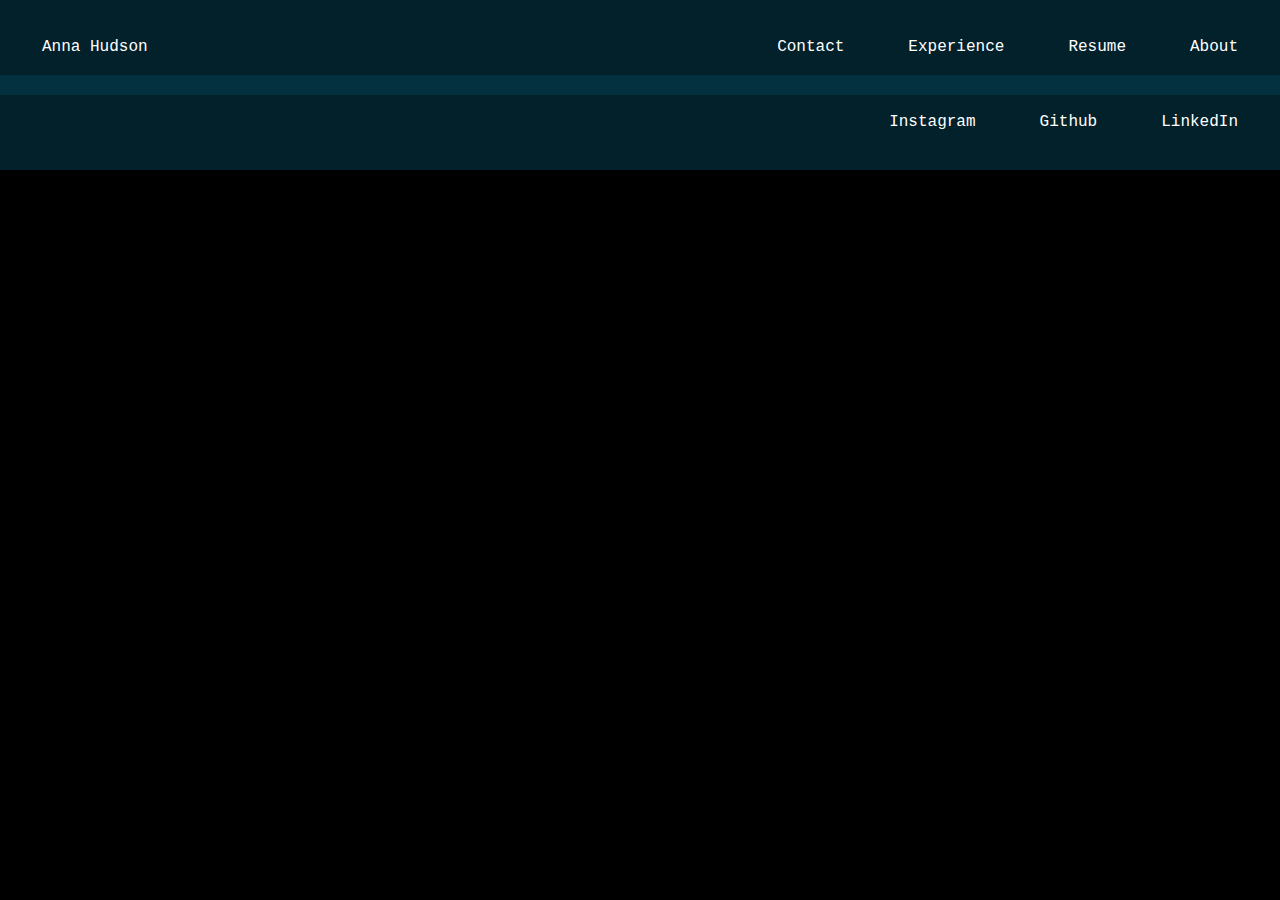
==== about.html @ 7b2c6f52 "Add files via upload" ====
<html>
    <head>
        <link rel="stylesheet" href="style.css">
        <meta charset="utf-8">
        <meta name="viewport" content="width=device-width, initial-scale=1">
        <title>Resume</title>
    </head>
    <body>
        <span>
            <div class = "navbar">
            
              <ul class = "navbar">
                <li style = "float:left;"><a href="index.html">Anna Hudson</a></li>
                <li><a href="about.html">About</a></li>
                <li><a href="resume.html">Resume</a></li>
                <li><a href="experience.html">Experience</a></li>
                <li><a href="contact.html">Contact</a></li>
            
              </ul> 
            </div>
          </span>
        <span>
            <div class = "navbar">
            
              <ul class = "navbar">
                <li><a href="https://www.linkedin.com/in/anna-r-hudson" target="_blank" rel="noopener noreferrer">LinkedIn</a></li>
                <li><a href="https://github.com/annahudson356" target="_blank" rel="noopener noreferrer">Github</a></li>
                <li><a href="resume.html" target="_blank" rel="noopener noreferrer">Instagram</a></li>
            
              </ul> 
            </div>
          </span>
    </body>
</html>
---- style.css ----
ul {
    list-style-type: none;
    margin: 0;
    padding: 10;
    overflow: hidden;
    background-color: rgba(3, 66, 85, 0.5);
    font-family: 'Courier New', Courier, monospace

  }
.navbar{
    height:75px;
}
li {
    float: right;
  }
  
li a {
    display: block;
    color: white;
    text-align: center;
    padding: 28px 32px;
    text-decoration: none;
    transition: background-color 0.7s ease;
    border-radius: 25px;
  }
  
  /* Change the link color to #111 (black) on hover */
li a:hover {
    background-color: #111;
  }

.resume-button{
    display: inline-block;
    padding: 30px 50px;
    border-radius: 25px;
    background-color: #1c74ae;
    color: #fff;
    text-align: center;
    text-decoration: none;
    font-size: 16px;
    box-shadow: 0 4px 8px rgba(0, 0, 0, 0.1);
    transition: background-color 0.7s ease;
    
}
.resume-button:hover{
    background-color: black;
}

body {
    justify-content: center;
    margin: 0;
    font-family: Helvetica, sans-serif;
    color:white;
    background: rgb(0, 0, 0);
    /*background: linear-gradient(90deg, rgb(5, 2, 77) 0%, rgba(2,66,95,1) 45%, rgba(0,212,255,1) 100%);*/
}


.intro {
    /*background-color: rgba(80, 80, 80, 0.7);  */
    background-color: rgba(3, 66, 85, 0.5);
    padding: 75px 75px;
    text-align: left;
    /*font-family: 'Courier New', Courier, monospace;*/
    
}


.big-text {
    font-size: 64px;
    color: aliceblue;
    line-height: 20px;
    font-family: 'Roboto Bold', sans-serif;
}

.container {
  max-width: 400px;
  margin: 0 auto;
  padding: 20px;
  background-color: #f9f9f9;
  border-radius: 5px;
  box-shadow: 0 0 10px rgba(0, 0, 0, 0.1);
}
.form-group {
  margin-bottom: 20px;
}

label {
  display: block;
  font-weight: bold;
}

input[type="text"],
input[type="email"],
textarea {
  width: 100%;
  padding: 10px;
  border: 1px solid #ccc;
  border-radius: 5px;
}
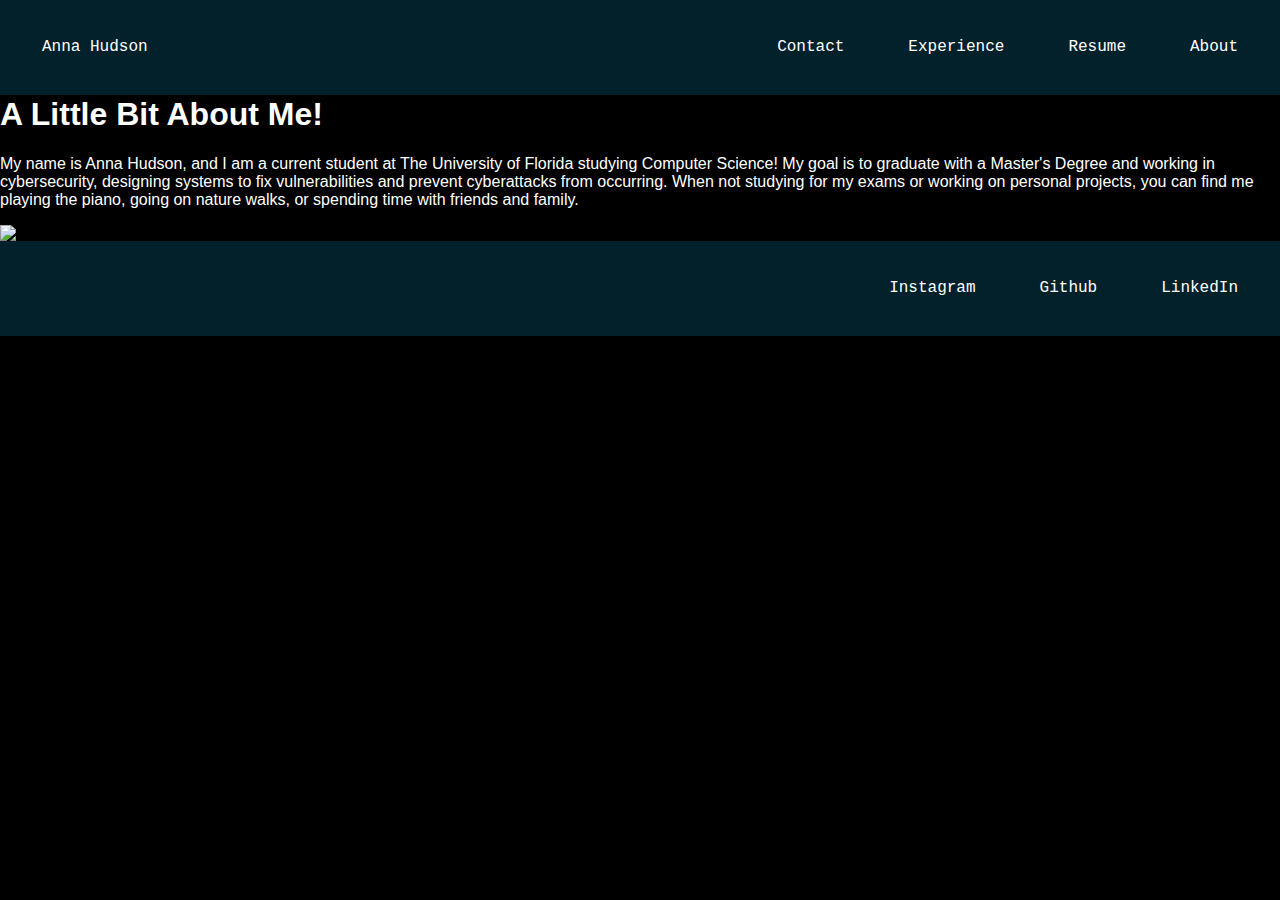
==== commit 1807dce7: "added carousel" ====
--- a/about.html
+++ b/about.html
@@ -3,7 +3,7 @@
         <link rel="stylesheet" href="style.css">
         <meta charset="utf-8">
         <meta name="viewport" content="width=device-width, initial-scale=1">
-        <title>Resume</title>
+        <title>About Me!</title>
     </head>
     <body>
         <span>
@@ -19,6 +19,16 @@
               </ul> 
             </div>
           </span>
+          <div>
+            <h1>A Little Bit About Me!</h1>
+            <p> My name is Anna Hudson, and I am a current student at The University of Florida studying Computer Science!
+              My goal is to graduate with a Master's Degree and working in cybersecurity, designing systems to fix vulnerabilities
+              and prevent cyberattacks from occurring. 
+              When not studying for my exams or working on personal projects, you can find me playing the piano, going on nature walks, or spending time with
+              friends and family.
+            </p>
+            <img src = "Personal-Website/portrait.jpg">
+          </div>
         <span>
             <div class = "navbar">
             
